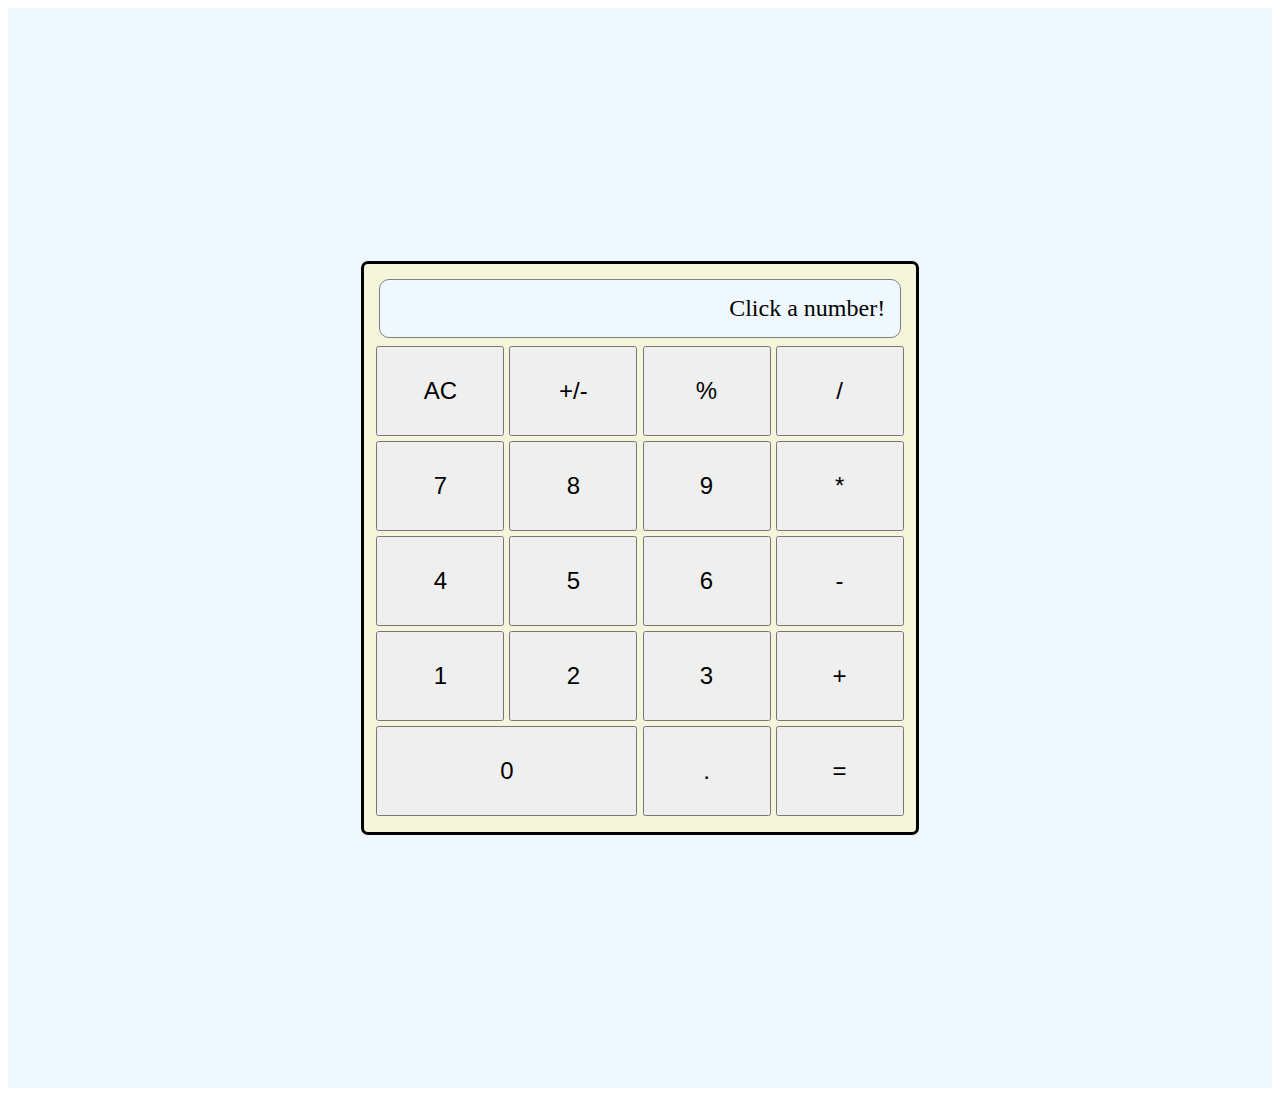
==== index.html @ f4067a33 "append number to a variable until a operator number is pressed" ====
<!DOCTYPE html>
<html lang="en">
<head>
  <meta charset="UTF-8">
  <meta name="viewport" content="width=device-width, initial-scale=1.0">
  <title>Calculator</title>
  <script src="calcMethods.js" defer></script>
  <link rel="stylesheet" href="style.css">
</head>
<body>
  <div class="shell">
    <div class="sidecolumn"></div>
    <div class="maincolumn">
        <div class="display">Click a number!</div>
        
            <button id="clear" class="regularbutton">AC</button>
            <button id="makeNegative" class="regularbutton" onclick="operator(flipSign)">+/-</button>
            <button id="remainder" class="regularbutton">%</button>
            <button id="divide" class="regularbutton">/</button>
        
        
            <button id="seven" class="regularbutton" onclick="operand(7)">7</button>
            <button id="eight" class="regularbutton">8</button>
            <button id="nine" class="regularbutton">9</button>
            <button id="times" class="regularbutton" onclick="operator(times)">*</button>
        

            <button id="four" class="regularbutton">4</button>
            <button id="five" class="regularbutton">5</button>
            <button id="six" class="regularbutton">6</button>
            <button id="minus" class="regularbutton" onclick="operator(minus)">-</button>
       

            <button id="one" class="regularbutton">1</button>
            <button id="two" class="regularbutton">2</button>
            <button id="three" class="regularbutton">3</button>
            <button id="plus" class="regularbutton" onclick="operator(plus)">+</button>
        

            <button id="zero" class="doublebutton">0</button>
              <button id="point" class="regularbutton">.</button>
              <button id="equals" class="regularbutton" onclick="operator(equal)">=</button>
            </div>
            
        </div>
    </div>
  <div class="sidecolumn"></div>



  </div>
  <script>

  </script>
</body>
</html>
---- style.css ----
.shell{
  display: flex;
  background-color: aliceblue;
  justify-content: center;
  padding: 20%;
  /*border: medium solid black;*/
 }
 
 .maincolumn{
   display: flex;
   width: 41.6vw;
   height: 60vh;
   flex-wrap: wrap;
   /*flex-direction: column;*/
   /*background-color: dodgerblue;*/
   border: medium solid black;
   border-radius: 7px;
   padding: 0.8vw;
   background-color: beige;
   padding-bottom: 1.4vw;
  }
 
 .sidecolumn{

   display: flex;

 }

 .display{
  display: flex;
  width: 40vw;
  padding: 15px;
  background-color: aliceblue;
  font-size: x-large;
  font-style:initial;
  justify-content: end;
  border: thin solid gray;
  margin: 0.4vw;
  border-radius: 10px;
 }

 button{
  font-size: x-large;
  
 }
 
 .regularbutton{
  width: 10vw;;
  margin: 0.2vw;
  height: 10vh;
 }

 .doublebutton{
  width: 20.4vw;
  margin: 0.2vw;
  height: 10vh;
 }
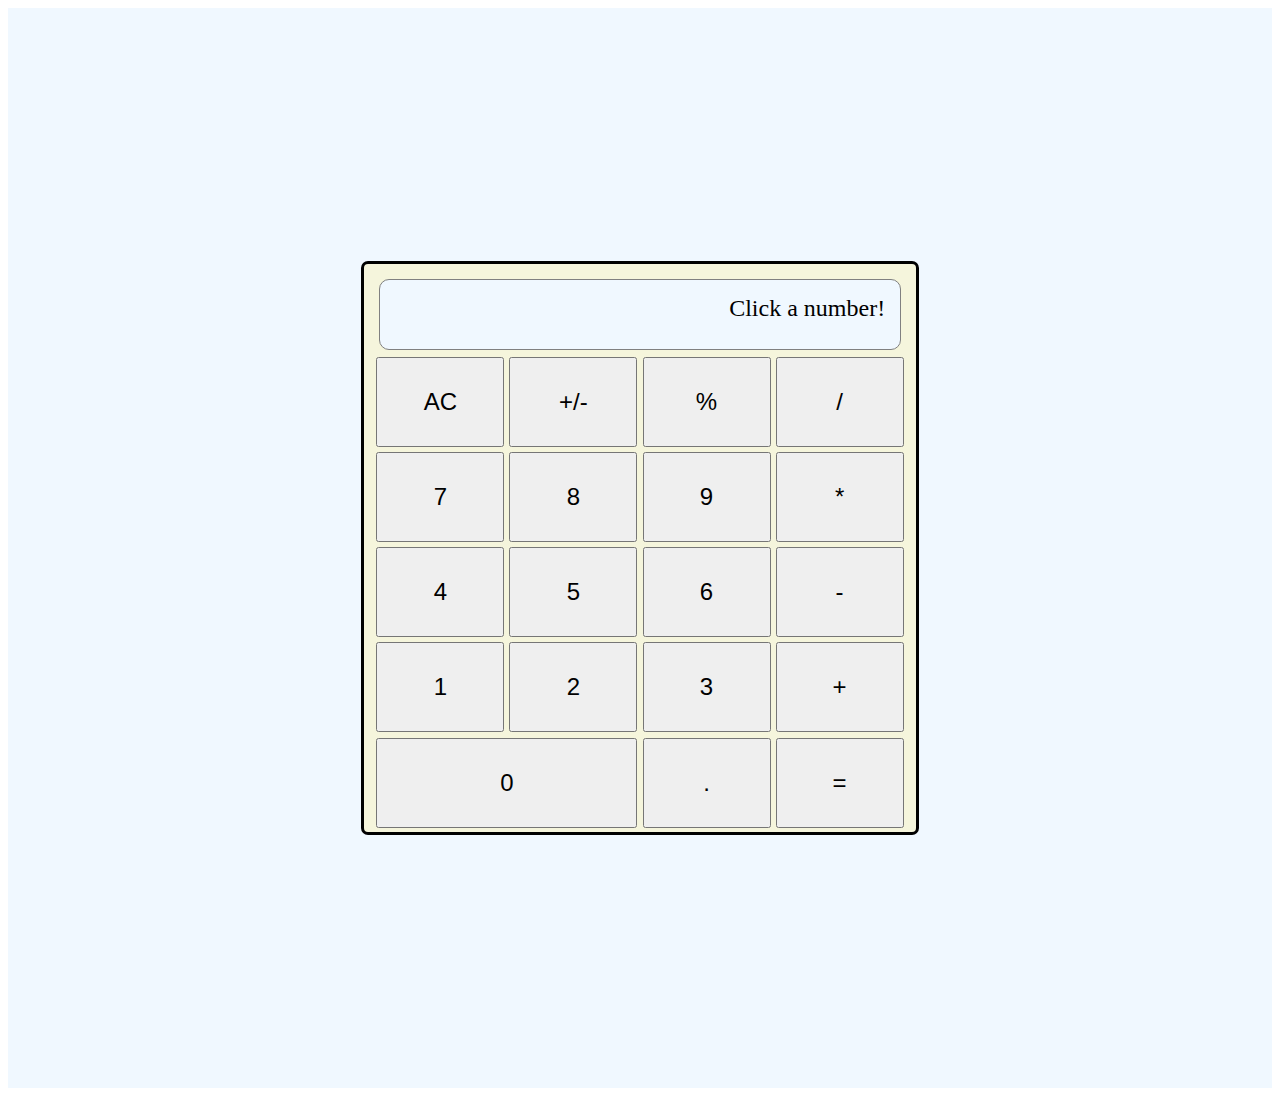
==== commit eda27161: "added flipsign standalone function" ====
--- a/index.html
+++ b/index.html
@@ -13,33 +13,33 @@
     <div class="maincolumn">
         <div class="display">Click a number!</div>
         
-            <button id="clear" class="regularbutton">AC</button>
-            <button id="makeNegative" class="regularbutton" onclick="operator(flipSign)">+/-</button>
+            <button id="clear" class="regularbutton" onclick="allclear()">AC</button>
+            <button id="makeNegative" class="regularbutton" onclick="flipSign()">+/-</button>
             <button id="remainder" class="regularbutton">%</button>
-            <button id="divide" class="regularbutton">/</button>
+            <button id="divide" class="regularbutton" onclick="operator(`divide`)">/</button>
         
         
             <button id="seven" class="regularbutton" onclick="operand(7)">7</button>
             <button id="eight" class="regularbutton">8</button>
             <button id="nine" class="regularbutton">9</button>
-            <button id="times" class="regularbutton" onclick="operator(times)">*</button>
+            <button id="times" class="regularbutton" onclick="operator(`times`)">*</button>
         
 
             <button id="four" class="regularbutton">4</button>
             <button id="five" class="regularbutton">5</button>
             <button id="six" class="regularbutton">6</button>
-            <button id="minus" class="regularbutton" onclick="operator(minus)">-</button>
+            <button id="minus" class="regularbutton" onclick="operator(`minus`)">-</button>
        
 
             <button id="one" class="regularbutton">1</button>
             <button id="two" class="regularbutton">2</button>
             <button id="three" class="regularbutton">3</button>
-            <button id="plus" class="regularbutton" onclick="operator(plus)">+</button>
+            <button id="plus" class="regularbutton" onclick="operator(`plus`)">+</button>
         
 
             <button id="zero" class="doublebutton">0</button>
               <button id="point" class="regularbutton">.</button>
-              <button id="equals" class="regularbutton" onclick="operator(equal)">=</button>
+              <button id="equals" class="regularbutton" onclick="equal()">=</button>
             </div>
             
         </div>
--- a/style.css
+++ b/style.css
@@ -29,6 +29,7 @@
  .display{
   display: flex;
   width: 40vw;
+  height: 3vw;
   padding: 15px;
   background-color: aliceblue;
   font-size: x-large;
